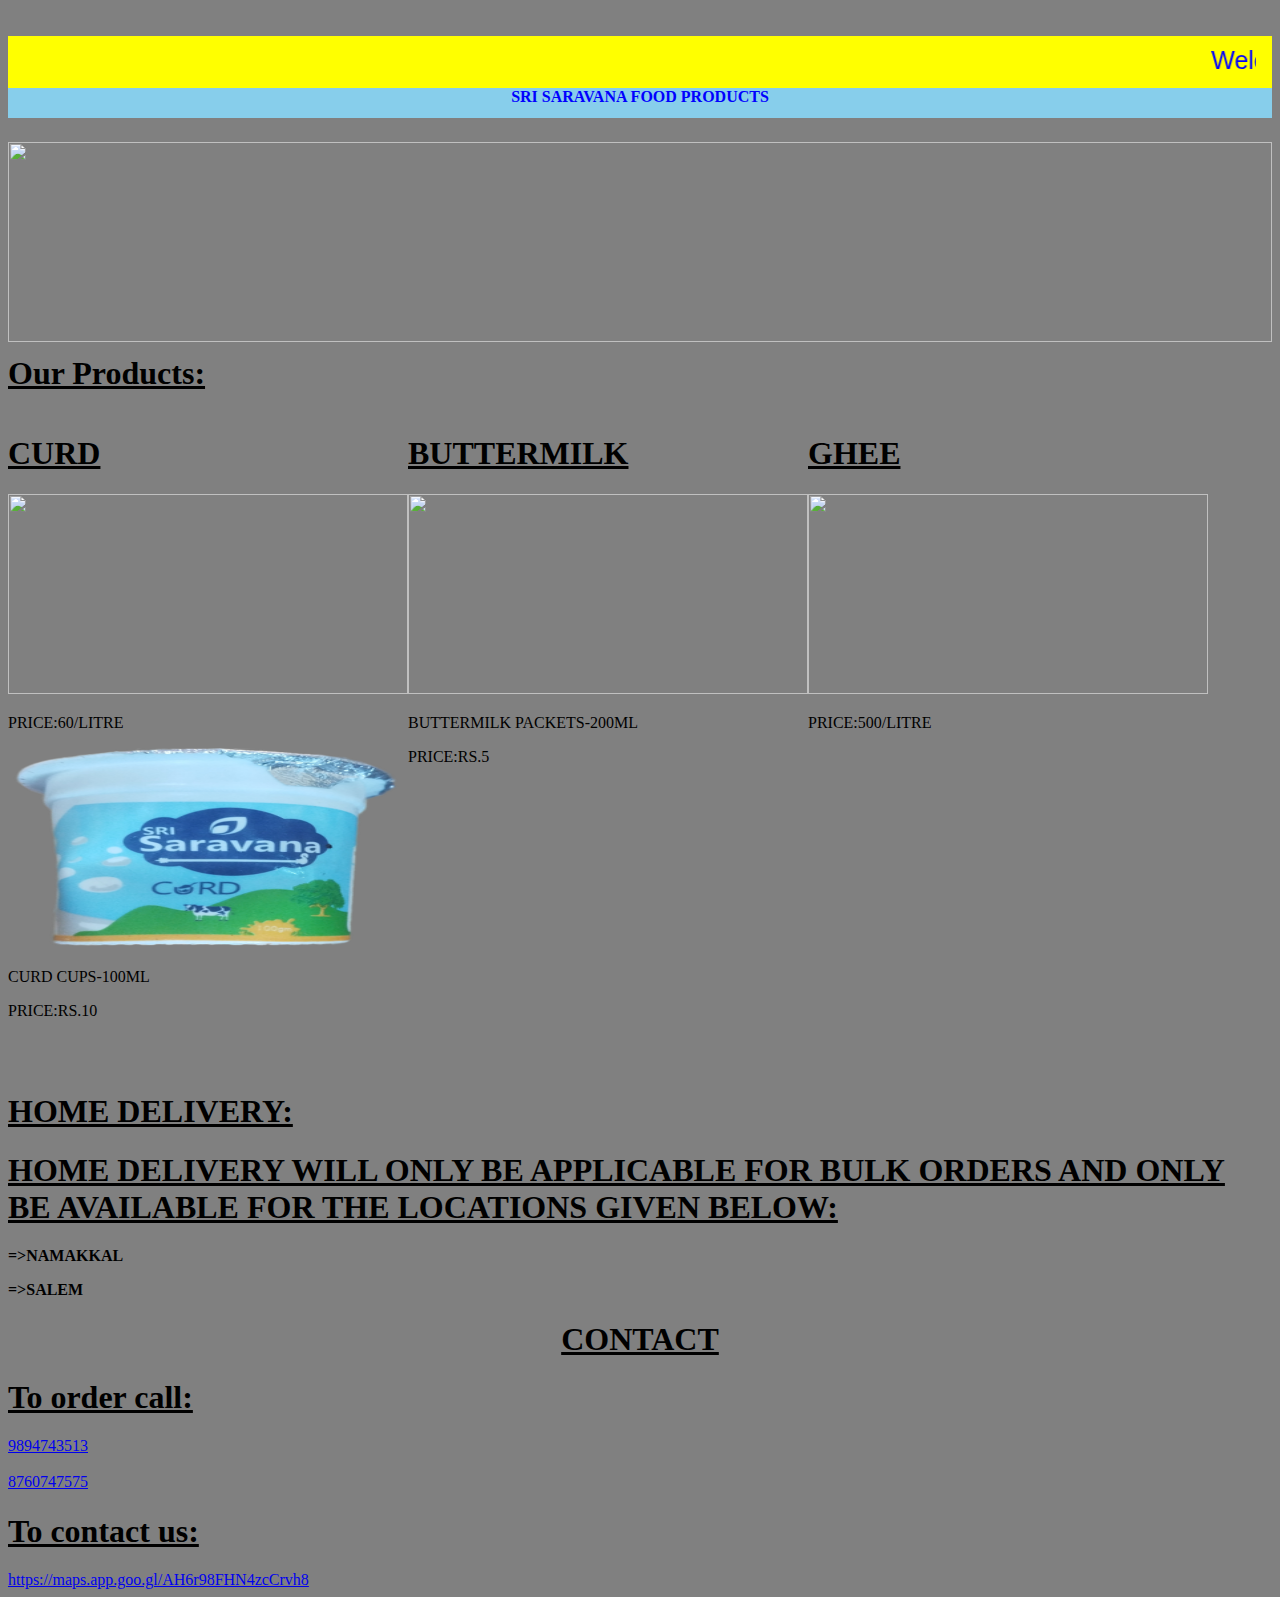
==== SARAVANA FOOD PRODUCTS/index.html @ 68c14c1f "Add files via upload" ====
<!DOCTYPE html>
<html lang="en">
<head>
    <meta charset="UTF-8">
    <meta name="viewport" content="width=device-width, initial-scale=1.0">
    <title>SRI SARAVANA FOOD PRODUCTS</title>
    <link rel="stylesheet" href="./assets/css/style.css">
</head>
<body>
    <br></br>
    <div class="announcement-bar">
        <marquee behavior="scroll" direction="left">
            Welcome to sri saravana food products.com
        </marquee>
    </div>
    <div class="title">
        <font color="blue">
            <center><b>SRI SARAVANA FOOD PRODUCTS</b></center>
        </font>
        <br></br>
        <div class="img">
            <center>
                <img src="./assets/img/brand.jpg" height="200" width="100%">
            </center>
        </div>
    </div>
    <br></br>
    <br></br>
    <br></br>
    <br></br>
    <br></br>
    <br></br>
    <div class="productcontainer-title">
        <h1><u>Our Products:</u></h1>
    </div>
    <div class="products">
        <div class="curd">
            <h1><u>CURD</u></h1>
            <img src="./assets/img/curd.jpg" width="400" height="200">
            <p>PRICE:60/LITRE</p>
            <img src="./assets/img/cup.png" width="400" height="200">
            <p>CURD CUPS-100ML</p>
            <p>PRICE:RS.10</p>
        </div>
        <div class="buttermilk">
            <h1><u>BUTTERMILK</u></h1>
            <img src="./assets/img/buttermilk.jpg" width="400" height="200">
            <p>BUTTERMILK PACKETS-200ML</p>
            <p>PRICE:RS.5</p>
        </div>
        <div class="ghee">
            <h1><u>GHEE</u></h1>
            <img src="./assets/img/ghee.jpg" width="400" height="200">
            <p>PRICE:500/LITRE</p>
        </div>
    </div>
    <br></br>
    <div class="deliverylocations">
        <h1><u>HOME DELIVERY:</u></h1>
        <h1><u>HOME DELIVERY WILL ONLY BE APPLICABLE FOR BULK ORDERS AND ONLY BE AVAILABLE FOR THE LOCATIONS GIVEN BELOW:</u></h1>
        <p><b>=>NAMAKKAL</b></p>
        <p><b>=>SALEM</b></p>
    </div>
    <div class="contact">
        <h1><u><center>CONTACT</center></u></h1>
        <h1><u>To order call:</u></h1>
        <a href="tel:9894743513">9894743513</a>
        <br></br>
        <a href="tel:8760747575">8760747575</a>
        <h1><u>To contact us:</u></h1>
        <a href="https://maps.app.goo.gl/AH6r98FHN4zcCrvh8">https://maps.app.goo.gl/AH6r98FHN4zcCrvh8</a>
    </div>
</body>
</html>
---- SARAVANA FOOD PRODUCTS/assets/css/style.css ----
.title
{
    background-color:skyblue;
    width:100%;
    height:30px;
}
.img
{
    background-color: none;
    width:100%;
    height:20px;
}
.products{
    display: flex;
}
.announcement-bar{
    background-color:#FFFF00;
    color:blue;
    font-size:25px;
    line-height:23px;
    padding:13px 16px;
    font-family:Arial, Helvetica, sans-serif;
}
@keyframes marquee{
    0%{
        transform:translateX(100%);
    }
    100%{
        transform:translateX(-100%);
    }
}
body{
    margin-top:0;
    background-color: grey;
}
@media (max-width: 767px){
    .products{
        flex-direction: column;
    }
    .announcement-bar{
        width:100%;
    }
}
.deliverylocations
{
    background-color:gray;
}
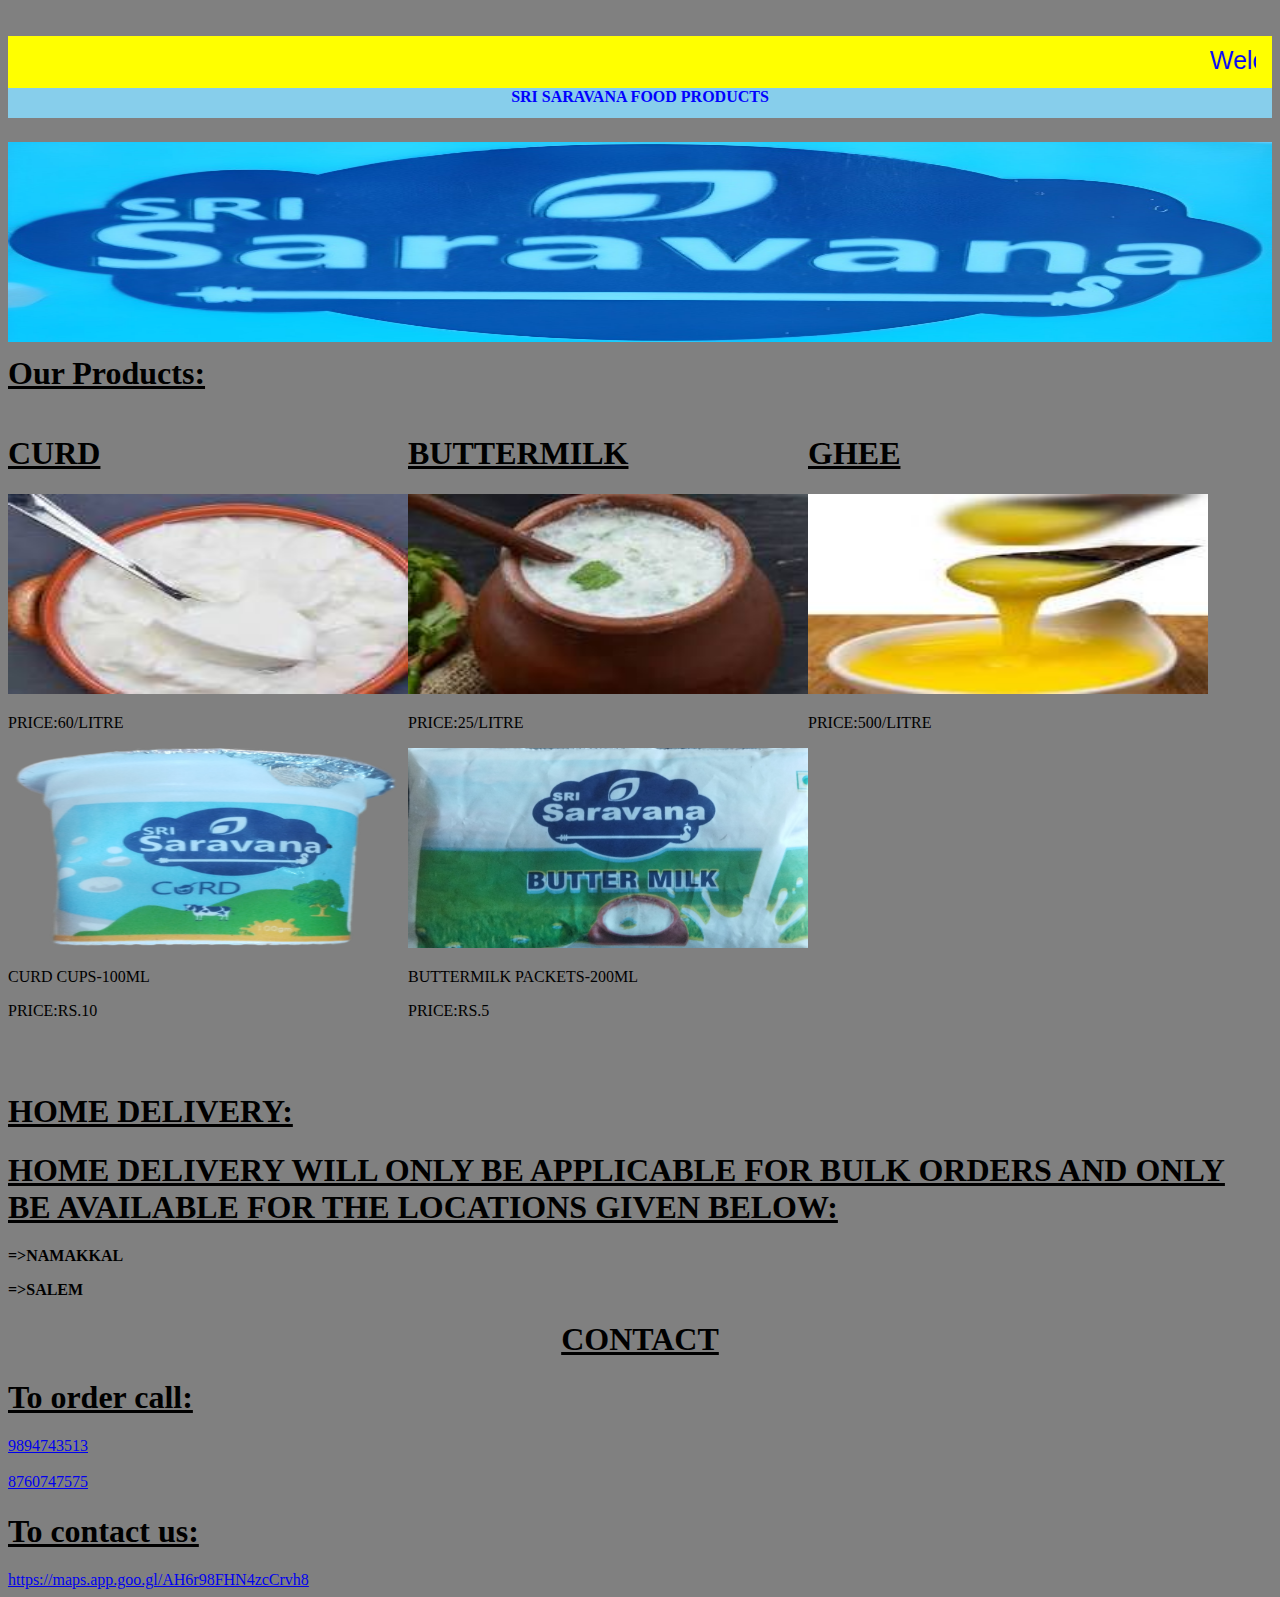
==== commit b5452d53: "Add files via upload" ====
--- a/SARAVANA FOOD PRODUCTS/index.html
+++ b/SARAVANA FOOD PRODUCTS/index.html
@@ -45,6 +45,8 @@
         <div class="buttermilk">
             <h1><u>BUTTERMILK</u></h1>
             <img src="./assets/img/buttermilk.jpg" width="400" height="200">
+            <p>PRICE:25/LITRE</p>
+            <img src="./assets/img/buttermilkpacket.jpg" width="400" height="200">
             <p>BUTTERMILK PACKETS-200ML</p>
             <p>PRICE:RS.5</p>
         </div>
@@ -53,6 +55,7 @@
             <img src="./assets/img/ghee.jpg" width="400" height="200">
             <p>PRICE:500/LITRE</p>
         </div>
+
     </div>
     <br></br>
     <div class="deliverylocations">
